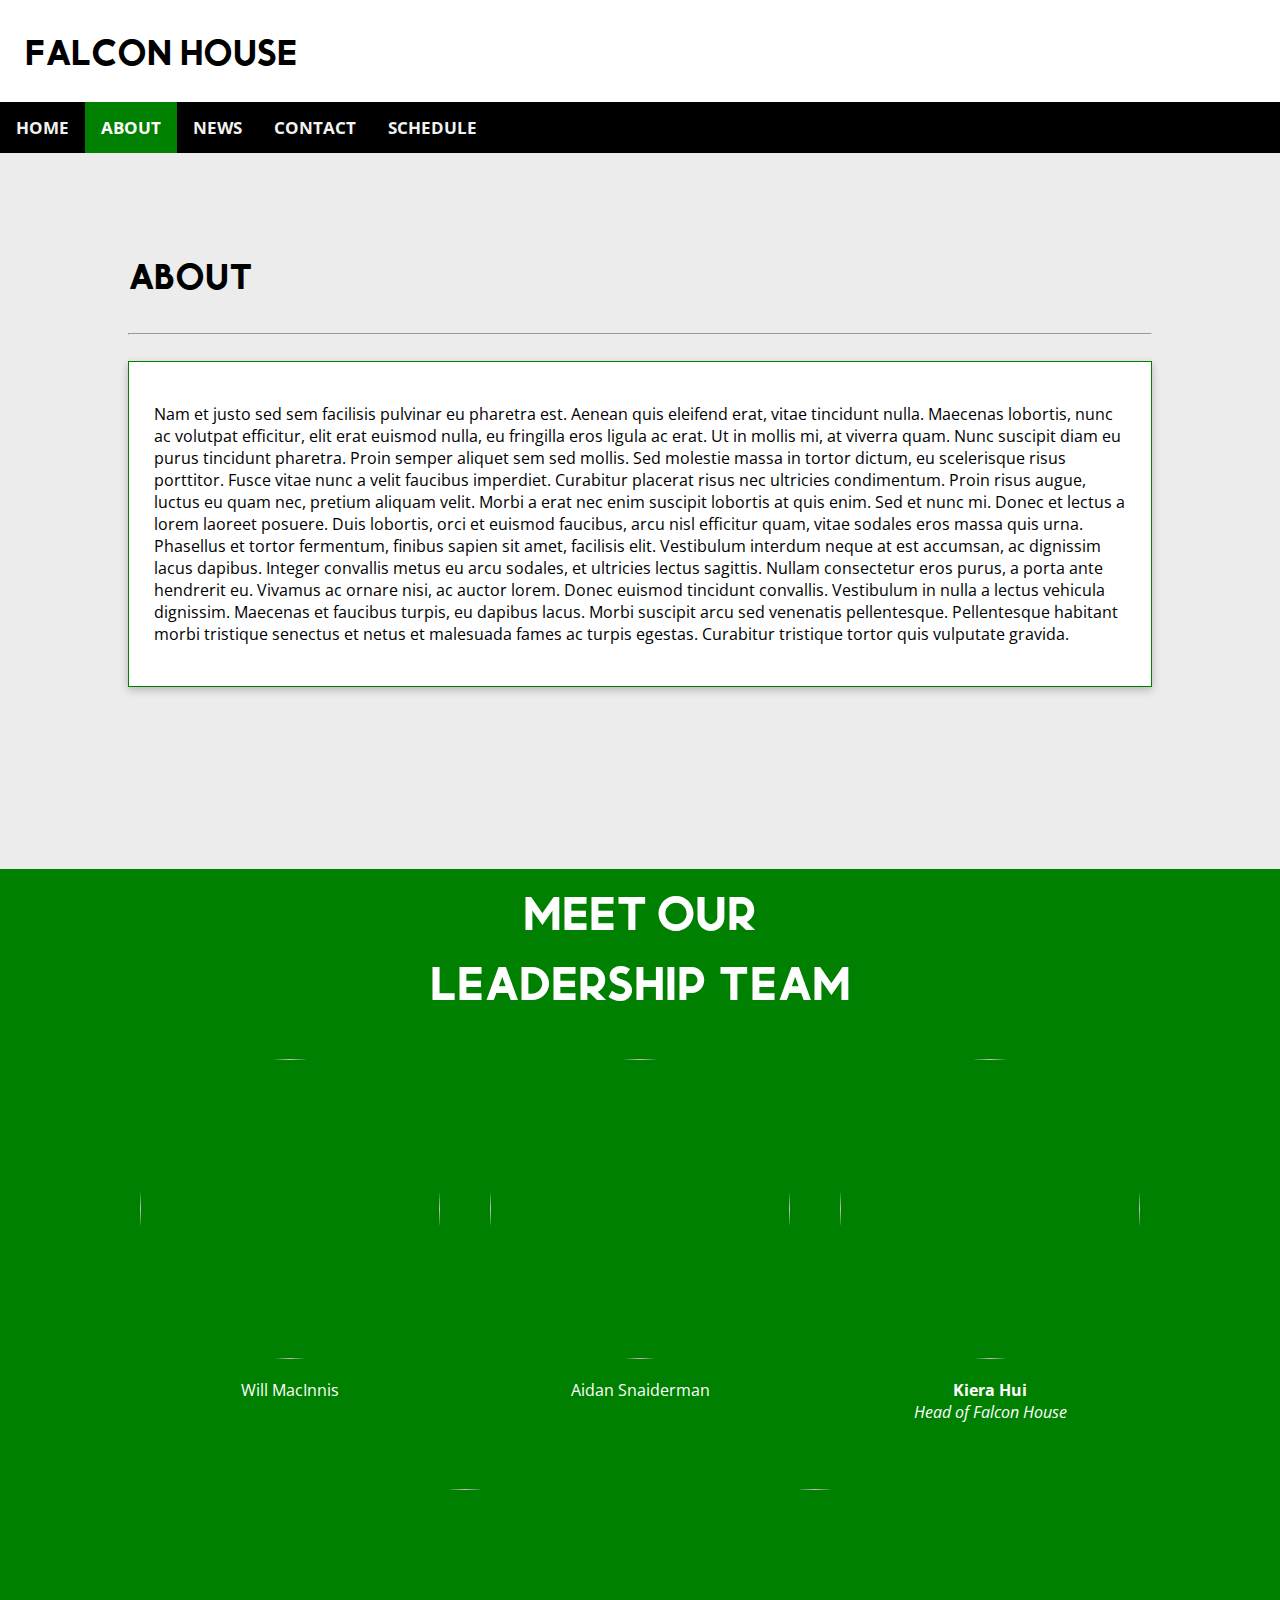
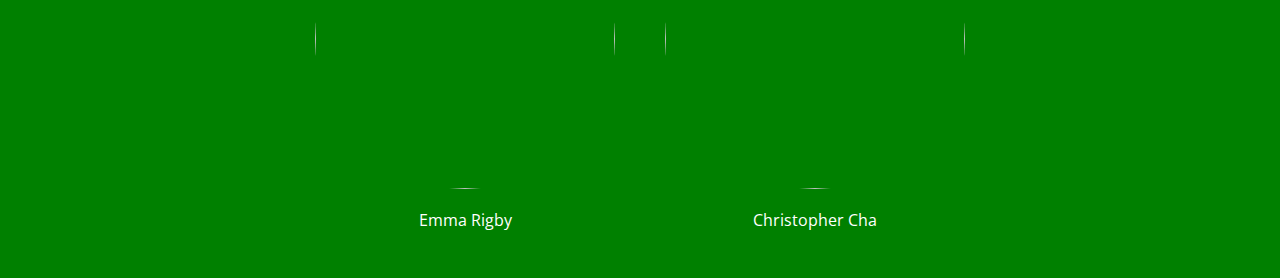
==== about.html @ 9d3ed4bd "Work period 4" ====
<!DOCTYPE html>
<html lang="en">
<head>
    <meta charset="UTF-8">
    <title>About</title>
    <!-- Fonts -->
    <link rel="preconnect" href="https://fonts.googleapis.com">
    <link rel="preconnect" href="https://fonts.gstatic.com" crossorigin>
    <link href="https://fonts.googleapis.com/css2?family=Open+Sans:wght@400;500&display=swap" rel="stylesheet">
    <link rel="stylesheet" href="https://cdnjs.cloudflare.com/ajax/libs/font-awesome/6.0.0-beta3/css/all.min.css" integrity="sha512-Fo3rlrZj/k7ujTnHg4CGR2D7kSs0v4LLanw2qksYuRlEzO+tcaEPQogQ0KaoGN26/zrn20ImR1DfuLWnOo7aBA==" crossorigin="anonymous" referrerpolicy="no-referrer" />
    <!-- CSS -->
    <link rel="stylesheet" href="style.css">
    <meta name="viewport" content="width=device-width, initial-scale=1.0">

</head>
<body>
<header>
    <h1 class="mom-cake">Falcon House</h1>
</header>
<div class="topnav mom-cake" id="myTopnav">
    <div class="nav-container">
        <a href="index.html" >HOME</a>
        <a href="about.html" class="active">ABOUT</a>
        <a href="news.html" >NEWS</a>
        <a href="contact.html" >CONTACT</a>
        <a href="schedule.html" >SCHEDULE</a>
        <a href="javascript:void(0);" class="icon" onclick="openMenu()">
            <i class="fa fa-bars"></i>
        </a>
    </div>
</div>
<main>
    <h1 class="mom-cake page-title">About</h1>
    <hr>
    <br>
    <div class="about-container">
        <p>Nam et justo sed sem facilisis pulvinar eu pharetra est. Aenean quis eleifend erat, vitae tincidunt nulla. Maecenas lobortis, nunc ac volutpat efficitur, elit erat euismod nulla, eu fringilla eros ligula ac erat. Ut in mollis mi, at viverra quam. Nunc suscipit diam eu purus tincidunt pharetra. Proin semper aliquet sem sed mollis. Sed molestie massa in tortor dictum, eu scelerisque risus porttitor. Fusce vitae nunc a velit faucibus imperdiet. Curabitur placerat risus nec ultricies condimentum. Proin risus augue, luctus eu quam nec, pretium aliquam velit. Morbi a erat nec enim suscipit lobortis at quis enim. Sed et nunc mi. Donec et lectus a lorem laoreet posuere. Duis lobortis, orci et euismod faucibus, arcu nisl efficitur quam, vitae sodales eros massa quis urna.

            Phasellus et tortor fermentum, finibus sapien sit amet, facilisis elit. Vestibulum interdum neque at est accumsan, ac dignissim lacus dapibus. Integer convallis metus eu arcu sodales, et ultricies lectus sagittis. Nullam consectetur eros purus, a porta ante hendrerit eu. Vivamus ac ornare nisi, ac auctor lorem. Donec euismod tincidunt convallis. Vestibulum in nulla a lectus vehicula dignissim. Maecenas et faucibus turpis, eu dapibus lacus. Morbi suscipit arcu sed venenatis pellentesque. Pellentesque habitant morbi tristique senectus et netus et malesuada fames ac turpis egestas. Curabitur tristique tortor quis vulputate gravida.

        </p>
    </div>
    <br><br><br><br><br><br>
</main>
<div class="landing-sub-hero-green">
    <h3>Meet Our<br>Leadership Team</h3>
    <br>
    <div class="leadership-team house-leagues-flexbox flexbox">
        <div class="house-leagues-child">
            <img src="https://bvgsec.ca/static/Members/Will%20MacInnis.png">
            <p>Will MacInnis</p>
        </div>
        <div class="house-leagues-child">
            <img src="https://bvgsec.ca/static/Members/Aidan%20S.png">
            <p>Aidan Snaiderman</p>
        </div>
        <div class="house-leagues-child">
            <img src="https://bvgsec.ca/static/Members/Kiera%20Hui.png">
            <p><b>Kiera Hui</b><br><i>Head of Falcon House</i></p>
        </div>
        <div class="house-leagues-child">
            <img src="https://bvgsec.ca/static/Members/Emma%20R.png">
            <p>Emma Rigby</p>
        </div>
        <div class="house-leagues-child">
            <img src="https://bvgsec.ca/static/Members/Chris%20Cha.png">
            <p>Christopher Cha
            </p>
        </div>

    </div>

</div>
<script>
    var x = document.getElementById("myTopnav");

    function openMenu() {
        if (x.className === "topnav") {
            x.className += " responsive";
        } else {
            x.className = "topnav";
        }
    }
    function triggerMenu(){
        x.style.display = "block";

    }
</script>
</body>
</html>
---- style.css ----
/* Fonts */
@font-face {
    font-family: momCake;
    src: url("Fonts/MomcakeBold.otf");
}
.mom-cake{
    font-family: momCake;

}
p{
    font-family: 'Open Sans', sans-serif;
}
a{
    font-family: 'Open Sans', sans-serif;
}
.page-title{
    font-size: 3em;
}
/* Subpages Header */
header{
    background-image: url("Images/sky.jpg");
    padding: 25px;
}
header h1{
    margin: 0px;
    font-size: 3em;
}
/* General */
::selection {
    background: #33bc05; /* WebKit/Blink Browsers */
}
::-moz-selection {
    background: #33bc05; /* Gecko Browsers */
}

body{
    font-family: Arial;
    padding: 0px;
    margin: 0px;
}
main{
    background-color:#ececec;
    padding-top:5%;
    padding-bottom:5%;
    padding-right: 10%;
    padding-left: 10%;
}
.content{
    padding: 25px;
    background-color:white;
}
a{

}
a:hover{
    text-decoration: none;
    color: #008000;
}
footer{
    background-color: #383838;
    padding-left: 10%;
    padding-right: 10%;
    padding-top: 5%;
    padding-bottom: 5%;
    color: white;
    flex-wrap: wrap;
    justify-content: space-evenly;
}
footer .flexbox{
    gap: 10vh;

}
.footer-box{

}
.footer-box img{
    text-align: center;
}
.website-heading{
    font-family: Graduate;
}
.flexbox{
    display: flex;
}
/* Footer */
footer .social-media li{
    display: inline;
    margin-left: 20px;
}
footer a{
    text-decoration: none;
    color: white;
}
/* Homepage */

.landing-hero .video-container {
    height: 100%;
    width: 100%;
    position: relative;
    z-index: -1;
    margin-bottom: -17px;
}
.landing-hero img{
    width: 25%;
    margin: 0px;
}
.landing-hero .video-container video {
    width: 100%;
    height: 100vh;
    position: absolute;
    object-fit: cover;
    z-index: 0;
}
.landing-hero h1{
    font-family: momCake;
    font-size: 12em;
    color: white;
    margin:0px;
}
.landing-hero caption{
    padding: 20px;
}
.landing-hero .scroll{
    background-color: green;
    color: white;
    text-align: center;
    margin-top: -25px;
    z-index: 1;
    padding: 0.2px;
}
.landing-hero h3{
    color: white;
}
.landing-sub-hero-green{
    background-color: green;
    text-align: center;
    padding: 0.5%;
    color: white;
}
.landing-sub-hero-green h3{
    font-family: momCake;
    font-size: 4em;
    margin: 0px;
}
.landing-sub-hero-green a{
   padding: 25px;
    color: white;
    background-color: none;
    text-decoration: none;
    border-radius: 2px;
    border: 3px solid white;
    transition: 0.5s;
}
.landing-sub-hero-green a:hover{
    background-color:black;
    border: 3px solid black;
    color: white;

}
.landing-sub-hero-black a{
    padding: 25px;
    color: white;
    text-decoration: none;
    border-radius: 2px;
    border: 3px solid white;
    transition: 0.5s;
}
.landing-sub-hero-black a:hover{
    background-color:green;
    border: 3px solid green;
    color: white;

}
.homepage-divider-1{
    background-image: url("Images/DSC_1006.jpg");
    background-position: center;
}
.homepage-divider-2{
    background-image: url("Images/DSC_1004.jpg");
    background-position: center;
    background-size: cover;
}
.homepage-divider-3{
    background-image: url("Images/DSC_1832.jpg");
    background-position: center;
    background-size: cover;
}
.image-divider{
    height: 300px;
}
.landing-sub-hero-black{
    background-color: black;
    text-align: center;
    padding: 0.5%;
    color: white;
}
.landing-sub-hero-black h3{
    font-family: momCake;
    font-size: 4em;
    margin: 0px;
}
/* Just styling the content of the div, the *magic* in the previous rules */
.landing-hero .video-container .caption {
    z-index: 1;
    position: relative;
    text-align: center;
    color: black;
    padding: 10px;
}
.house-leagues-child{
    text-align: center;
    padding: 25px;
}
.house-leagues-flexbox{
    text-align: center;
    justify-content: center;
}
.leadership-team{
    flex-wrap: wrap;
}
.leadership-team img{
    border-radius: 50%;
    width: 300px;
    height: 300px;
    object-fit: cover;
    object-position: top;

}
/* Navbar */
/* Add a black background color to the top navigation */
.sticky {
    position: fixed;
    top: 0;
    width: 100%;
}

.topnav {
    background-color: black;
    overflow: hidden;
}
/* Style the links inside the navigation bar */
.topnav a {
    float: left;
    display: block;
    color: #f2f2f2;
    text-align: center;
    padding: 14px 16px;
    text-decoration: none;
    font-size: 17px;
    transition: 0.5s;
    height: 100%;
    font-weight: bold;
}

/* Change the color of links on hover */
.topnav a:hover {
    background-color: #ddd;
    color: black;
}

/* Add an active class to highlight the current page */
.topnav a.active {
    background-color: #008000;
    color: white;
}

/* Hide the link that should open and close the topnav on small screens */
.topnav .icon {
    display: none;
}
/* When the screen is less than 600 pixels wide, hide all links, except for the first one ("Home"). Show the link that contains should open and close the topnav (.icon) */
@media screen and (max-width: 600px) {
    .topnav a:not(:first-child) {display: none;}
    .topnav a.icon {
        float: right;
        display: block;
    }
}

/* The "responsive" class is added to the topnav with JavaScript when the user clicks on the icon. This class makes the topnav look good on small screens (display the links vertically instead of horizontally) */
@media screen and (max-width: 600px) {
    .topnav.responsive {position: relative;}
    .topnav.responsive a.icon {
        position: absolute;
        right: 0;
        top: 0;
    }
    .topnav.responsive a {
        float: none;
        display: block;
        text-align: left;
    }
}
/* Contact */
.contact-form input{
    padding: 10px;
    margin-top: 5px;
    border: 2px solid green;
}
.contact-form textarea{
    padding: 10px;
    margin-top: 5px;
    border: 2px solid green;
    font-family: Arial;
}
.contact-form button{
    background-color: green;
    color: white;
    padding: 10px;
    border: none;
}
/* Schedule */
.schedule-container{

    display: grid;
    grid-template-columns: 1fr 1fr 1fr;
    grid-template-rows: 1fr 0fr 0fr;
    gap: 0px 33px;
    grid-template-areas:
    "schedule schedule event-info"
    ". . ."
    ". . .";
    height: 25em;
}

.schedule { grid-area: schedule; }

.event-info { grid-area: event-info; }
/* News */
.news-item{
    border: 1px solid green;
    padding: 25px;
    margin-bottom: 10px;
    background-color: white;
    box-shadow: rgba(0, 0, 0, 0.24) 0px 3px 8px;
}
/* About */
.about-container{
    border: 1px solid green;
    padding: 25px;
    margin-bottom: 10px;
    background-color: white;
    box-shadow: rgba(0, 0, 0, 0.24) 0px 3px 8px;
}
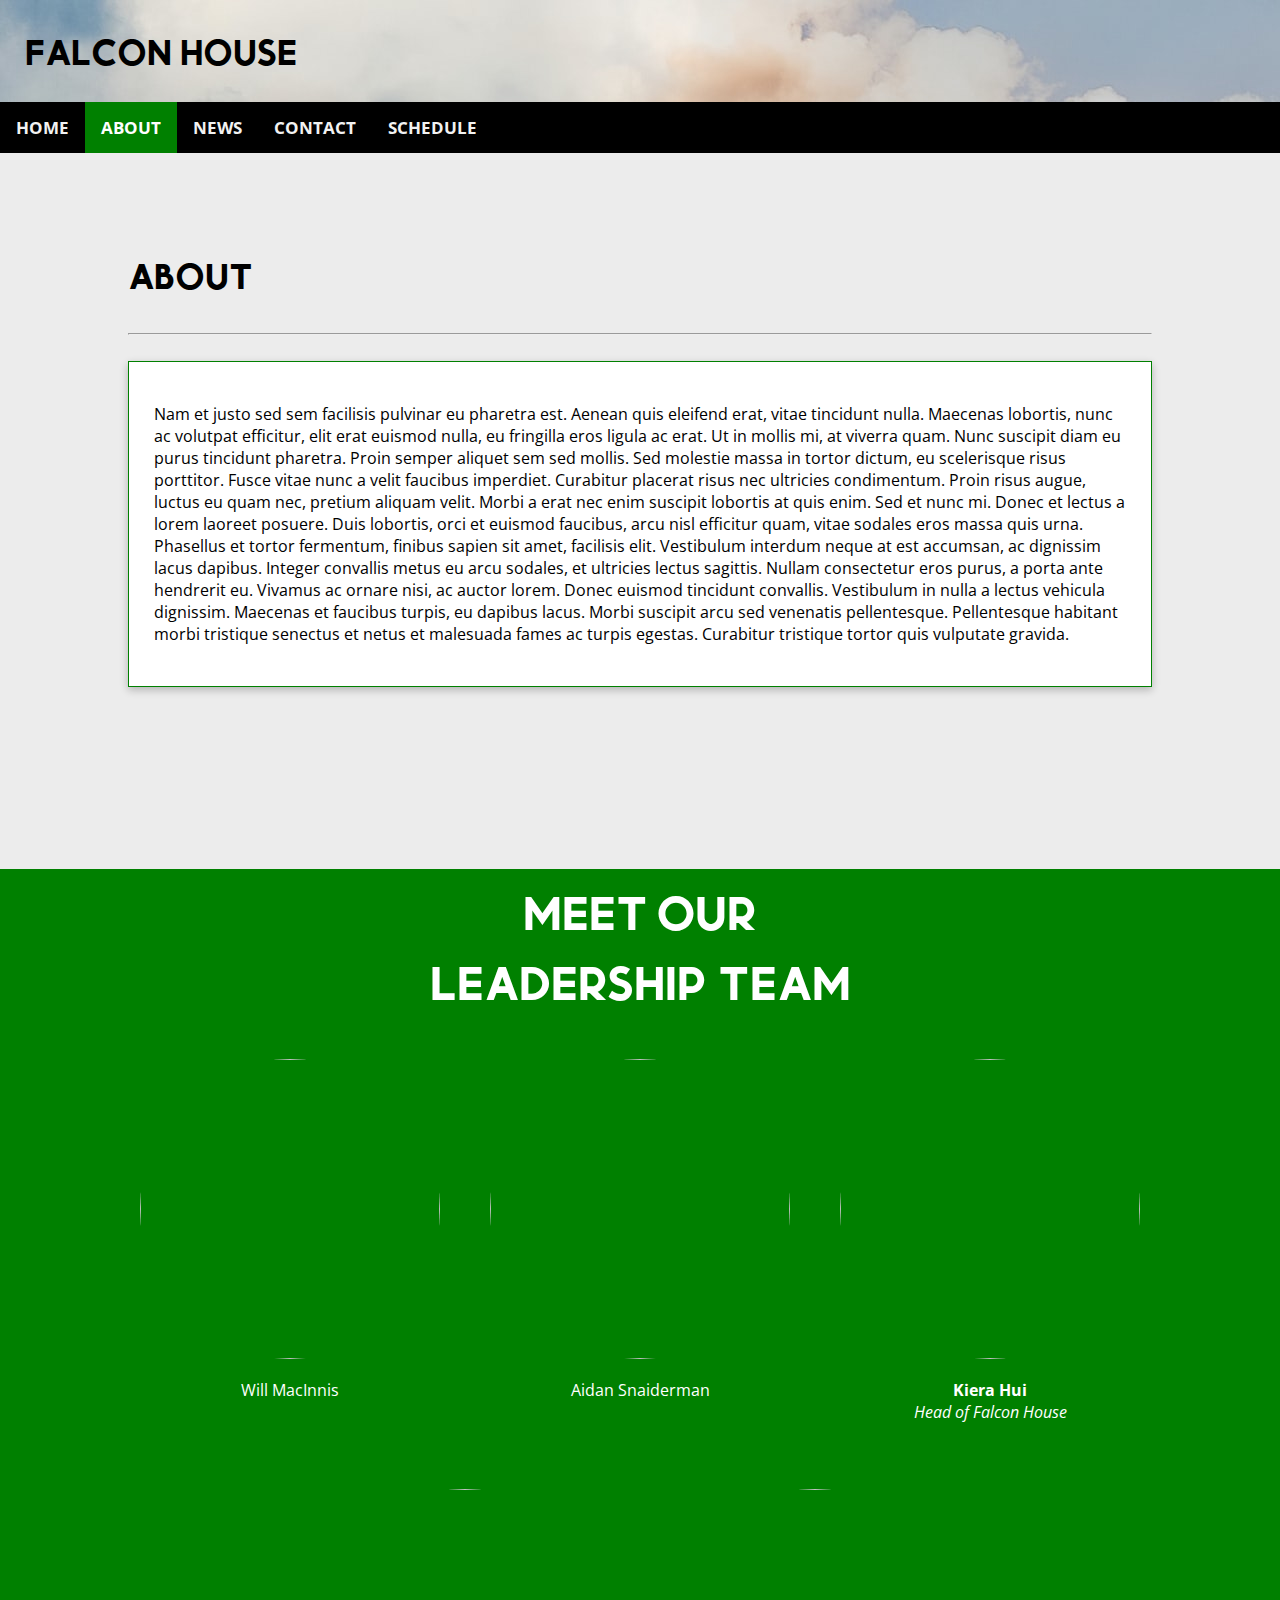
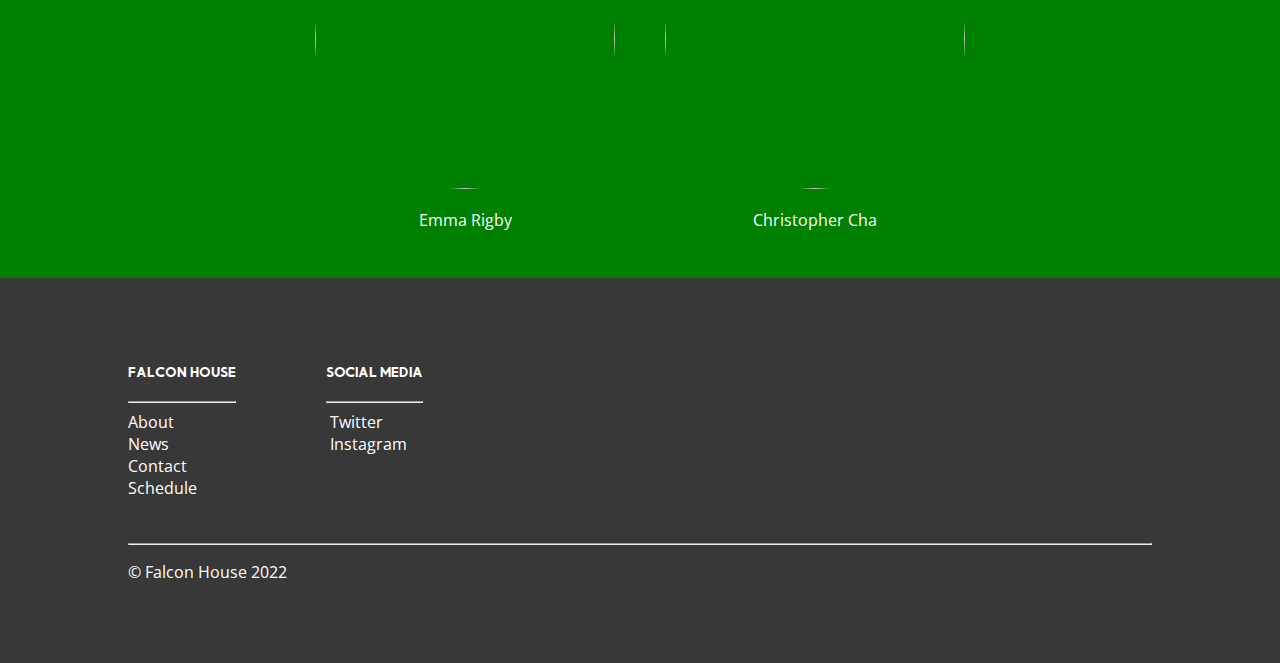
==== commit b6b03798: "Final touches" ====
--- a/about.html
+++ b/about.html
@@ -71,6 +71,28 @@
     </div>
 
 </div>
+<footer>
+    <div class="flexbox">
+        <div class="footer-box">
+            <h3 class="mom-cake">Falcon House</h3>
+            <hr>
+            <a href="about.html">About</a><br>
+            <a href="news.html">News</a><br>
+            <a href="contact.html">Contact</a><br>
+            <a href="schedule.html">Schedule</a>
+        </div>
+        <div class="footer-box">
+            <h3 class="mom-cake">Social Media</h3>
+            <hr>
+            <a href=""><i class="fab fa-twitter"></i>&nbsp;Twitter</a><br>
+            <a href=""><i class="fab fa-instagram"></i>&nbsp;Instagram</a>
+        </div>
+    </div>
+    <br><br>
+    <hr>
+    <p>&copy; Falcon House 2022</p>
+</footer>
+
 <script>
     var x = document.getElementById("myTopnav");
 
--- a/style.css
+++ b/style.css
@@ -113,10 +113,21 @@
 }
 .landing-hero h1{
     font-family: momCake;
-    font-size: 12em;
+
     color: white;
     margin:0px;
 }
+@media only screen and (max-width: 500px) {
+    .landing-hero h1 {
+        font-size: 6em;
+    }
+}
+@media only screen and (min-width: 501px) {
+    .landing-hero h1 {
+        font-size: 12em;
+    }}
+
+
 .landing-hero caption{
     padding: 20px;
 }
@@ -214,6 +225,7 @@
 .house-leagues-flexbox{
     text-align: center;
     justify-content: center;
+    flex-wrap: wrap;
 }
 .leadership-team{
     flex-wrap: wrap;
@@ -311,7 +323,7 @@
 }
 /* Schedule */
 .schedule-container{
-
+    margin-bottom: 50vh;
     display: grid;
     grid-template-columns: 1fr 1fr 1fr;
     grid-template-rows: 1fr 0fr 0fr;
